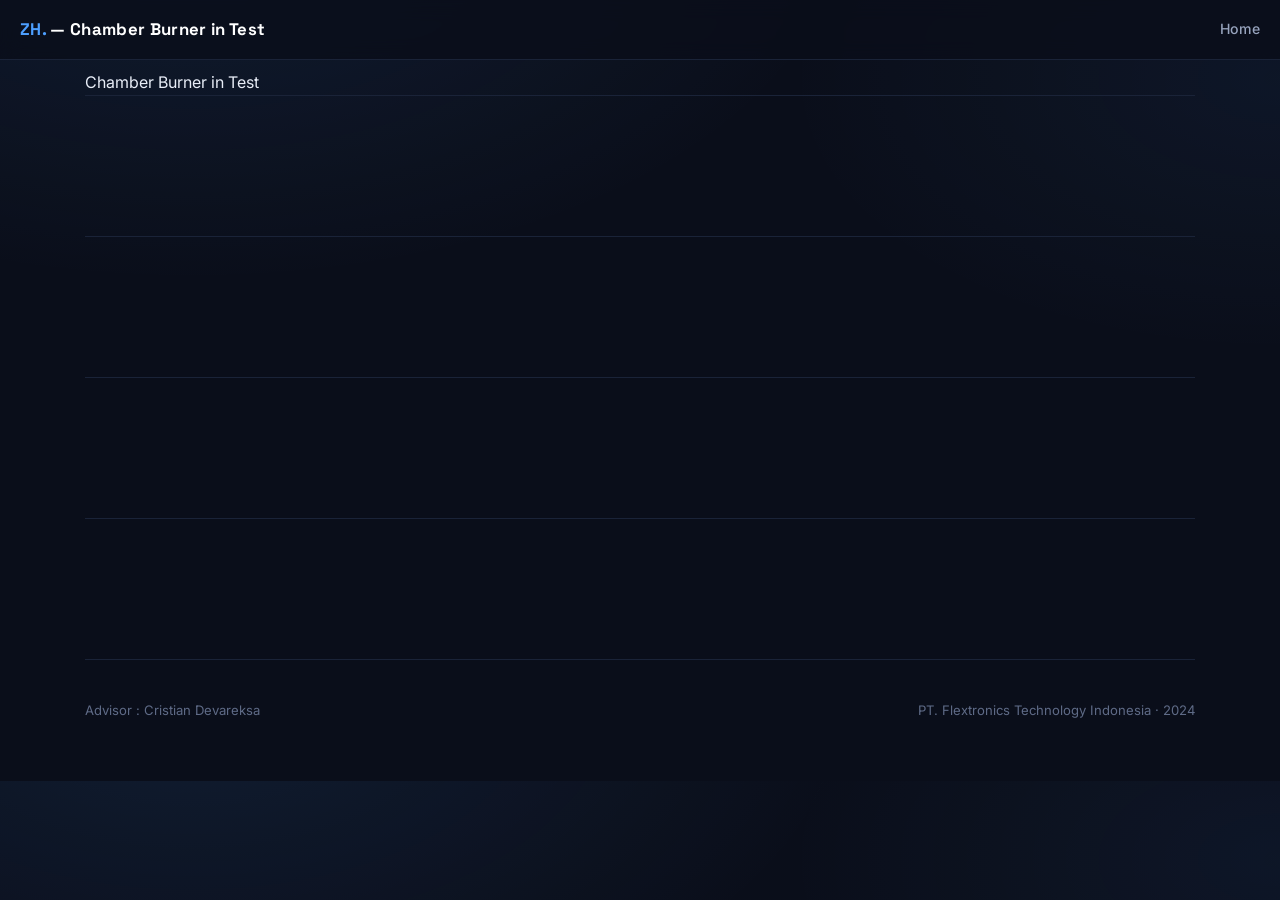
==== project-burner.html @ bc292709 "Add files via upload" ====
<!DOCTYPE html>
<html lang="id">
<head>
<meta charset="UTF-8">
<meta name="viewport" content="width=device-width, initial-scale=1.0">
<title>Automatic Hi-Pot Testing Machine — PLC Control System</title>
<link rel="preconnect" href="https://fonts.googleapis.com">
<link rel="preconnect" href="https://fonts.gstatic.com" crossorigin>
<link href="https://fonts.googleapis.com/css2?family=Space+Grotesk:wght@400;500;600;700&family=Inter:wght@400;500;600;700&family=JetBrains+Mono:wght@400;500&display=swap" rel="stylesheet">
<style>
  :root{
    --bg: #0a0e1a;
    --bg-soft: #0d1220;
    --surface: #121a2c;
    --surface-2: #161f38;
    --border: #232f4a;
    --border-soft: #1a2338;
    --text: #e8edf7;
    --text-dim: #97a3bd;
    --text-faint: #5f6b87;
    --accent: #4d9fff;
    --accent-bright: #7cbaff;
    --accent-dim: rgba(77,159,255,0.12);
    --accent-line: rgba(77,159,255,0.28);
    --good: #34d399;
    --warn: #f5a55a;
    --bad: #f2617a;
    --radius: 14px;
  }

  *{box-sizing:border-box; margin:0; padding:0;}
  html{scroll-behavior:smooth;}
  body{
    background:
      radial-gradient(1100px 600px at 15% -10%, rgba(77,159,255,0.10), transparent 60%),
      radial-gradient(900px 500px at 100% 10%, rgba(77,159,255,0.06), transparent 55%),
      var(--bg);
    color:var(--text);
    font-family:'Inter', -apple-system, sans-serif;
    line-height:1.6;
    -webkit-font-smoothing:antialiased;
  }
  h1,h2,h3,h4{
    font-family:'Space Grotesk', 'Inter', sans-serif; 
    letter-spacing:-0.01em; 
    color:#fff;
  }
  .mono{font-family:'JetBrains Mono', monospace;}
  a{color:var(--accent-bright);}
  img{max-width:100%; display:block;}
  .wrap{
    max-width:1150px; 
    margin:0 auto; 
    padding:0 20px;
  }

  /* ---------- NAV ---------- */
  header.site-nav{
    position:sticky; top:0; z-index:50;
    background:rgba(10,14,26,0.82);
    backdrop-filter:blur(10px);
    border-bottom:1px solid var(--border-soft);
  }
  .nav-inner{
    max-width:1280px; margin:0 auto; padding:16px 20px;
    display:flex;
    align-items:center;
    justify-content:space-between;
  }
  .logo{
    font-family:'Space Grotesk', sans-serif; font-weight:700; font-size:1.05rem;
    color:#fff; letter-spacing:0.02em;
  }
  .logo span{color:var(--accent);}
  nav.links{display:flex; gap:28px;}
  nav.links a{
    color:var(--text-dim); text-decoration:none; font-size:0.88rem; font-weight:500;
    transition:color .15s;
  }
  nav.links a:hover{
    color:var(--text);
  }

  /* ---------- HERO ---------- */
  .hero{
    padding:10px 0 56px;
  }
  .eyebrow{
    display:inline-flex; 
    align-items:center; 
    gap:8px;
    font-family:'JetBrains Mono', monospace; 
    font-size:0.74rem; 
    letter-spacing:0.08em;
    text-transform:uppercase; 
    color:var(--accent-bright);
    background:var(--accent-dim); 
    border:1px solid var(--accent-line);
    padding:6px 12px; 
    border-radius:100px; 
    margin-bottom:22px;
  }
  .eyebrow::before{
    content:"●"; 
    font-size:0.55rem; 
    color:var(--good);
  }
  .hero-flex{
    margin-top:10px; 
    display:flex; 
    align-items:stretch; 
    gap:4px; 
  }
  .hero-left{
    flex:1;
    min-width:0;
    display:flex; 
    flex-direction:column;
    justify-content:flex-start;
  }
  .hero-right{
    flex:0 0 330px;
    width:460px;
    position:relative;
    min-height:280px;
  }
  .hero-right .poster-frame{
    position:absolute;
    inset:0;
    margin-top:0;
    display:flex;
  }
  .hero h1{
    font-size:clamp(1.9rem, 4.2vw, 3.05rem);
    font-weight:700; 
    line-height:1.12; 
    max-width:max-content;
    text-align:justify;
  }
  .hero h1 em{
    font-style:normal; 
    color:var(--accent-bright);
  }
  .hero p.lede{
    margin-top:20px;
    color:var(--text-dim); 
    font-size:1.06rem; 
    max-width:max-content;
    text-align: justify;
  }
  .author-row{
    margin-top:28px; 
    display:flex; 
    flex-wrap:wrap; 
    gap:10px;
  }
  .pill{
    font-size:0.82rem; color:var(--text-dim); background:var(--surface);
    border:1px solid var(--border); padding:7px 14px; border-radius:100px;
  }
  .pill b{
    color:var(--text); 
    font-weight:600;
  }

  /* ---------- STAT STRIP ---------- */
  .stat-strip{
    margin-top:46px; 
    display:grid; 
    grid-template-columns:repeat(4,1fr); 
    gap:1px;
    background:var(--border); 
    border:1px solid var(--border); 
    border-radius:var(--radius);
    overflow:hidden;
  }
  .stat{
    background:var(--surface); 
    padding:22px 20px;
  }
  .stat .num{
    font-family:'Space Grotesk', sans-serif; 
    font-size:1.7rem; font-weight:700; 
    color:var(--accent-bright);
    line-height:1.1;
  }
  .stat .label{
    font-size:0.8rem; 
    color:var(--text-dim); 
    margin-top:6px;
  }

  /* ---------- POSTER ---------- */
  .poster-frame{
    border:1px solid var(--border); 
    border-radius:var(--radius);
    overflow:hidden; 
    background:var(--surface);
    width:100%;
  }
  .poster-frame img{
    width:100%; 
    height:100%; 
    object-fit:contain;
    display:block;
  }
  .poster-cap{
    padding:12px 20px; 
    font-size:0.8rem; 
    color:var(--text-faint); 
    border-top:1px solid var(--border-soft);
  }

  /* ---------- SECTION SCAFFOLD ---------- */
  section{
    padding:70px 0;
  }
  section + section{
    border-top:1px solid var(--border-soft);
  }
  .sec-head{
    display:flex; 
    align-items:baseline; 
    gap:16px; margin-bottom:36px;
  }
  .sec-num{
    font-family:'JetBrains Mono', monospace; 
    color:var(--text-faint); 
    font-size:0.9rem;
  }
  .sec-head h2{
    font-size:1.7rem;
  }
  .sec-lede{
    color:var(--text-dim); 
    max-width:fit-content; 
    margin-bottom:36px; 
    font-size:1rem;
    text-align: justify;
  }

  /* ---------- INTRO / TWO COL ---------- */
  .two-col{
    display:grid; 
    grid-template-columns:1.1fr 0.9fr; 
    gap:44px;
  }
  .prose p{
    color:var(--text-dim); 
    margin-bottom:16px;
    text-align:justify;
  }
  .prose strong{
    color:var(--text); 
    font-weight:600;
  }
  .callout{
    background:var(--surface); 
    border:1px solid var(--border); 
    border-radius:var(--radius);
    padding:22px 24px;
  }
  .callout h4{
    font-size:0.92rem; 
    color:var(--accent-bright); 
    margin-bottom:12px; 
    font-family:'JetBrains Mono', monospace; 
    text-transform:uppercase; 
    letter-spacing:0.05em; 
    font-weight:500;
  }
  .callout ul{
    padding-left:18px; 
    color:var(--text-dim); 
    font-size:0.93rem;
    text-align:justify;
  }
  .callout li{
    margin-bottom:8px;
  }
  .callout li::marker{
    color:var(--accent);
  }

  /* ---------- METHOD FLOW ---------- */
  .flow{
    display:grid; grid-template-columns:repeat(4,1fr); gap:14px; margin-bottom:40px;
  }
  .flow-step{
    background:var(--surface);
    border:1px solid var(--border);
    border-radius:var(--radius);
    padding:20px 18px;
    position:relative;
  }
  
  .flow-step .idx{
    font-family:'JetBrains Mono', monospace;
    color:var(--accent); font-size:0.78rem;
    margin-bottom:10px; display:block;
  }

  .flow-step h4{
    font-size:0.91rem;
    margin-bottom:6px;
    color:#fff;
  }

  .flow-step p{
    font-size:0.68rem;
    color:var(--text-dim);
    text-align:justify;
  }

  .flow-arrow{
    display:none;
  }

  .method-grid{
    display:grid; 
    grid-template-columns:1fr 1fr; 
    gap:24px; 
    margin-top:8px;
  }

  .stack{
    display:flex; 
    flex-direction:column; 
    gap:24px;
  }
  
  .img-card{
    background:var(--surface); 
    border:1px solid var(--border); 
    border-radius:var(--radius); 
    overflow:hidden;
  }

  .img-card img{width:100%; background:#fff;}
  .img-card .cap{padding:14px 18px; font-size:0.85rem; color:var(--text-dim); border-top:1px solid var(--border-soft);}
  .img-card .cap b{color:var(--text);}

  table.spec{
    width:100%; border-collapse:collapse; font-size:0.87rem; margin-top:6px;
  }
  table.spec th, table.spec td{
    text-align:left; padding:10px 14px; border-bottom:1px solid var(--border-soft);
  }
  table.spec th{color:var(--text-faint); font-weight:500; font-family:'JetBrains Mono', monospace; font-size:0.72rem; text-transform:uppercase; letter-spacing:0.05em;}
  table.spec td{color:var(--text-dim);}
  table.spec td.k{color:var(--text); font-weight:500;}
  table.spec tr:last-child td{border-bottom:none;}

  .rule-badges{
    display:flex;
    flex-wrap:wrap;
    justify-content:center;
    gap:20px; 
    margin-top:14px;
    margin-bottom:14px;
  }
  
  .rule-badge{
    font-family:'JetBrains Mono', monospace; 
    font-size:0.75rem; 
    padding:6px 11px; 
    border-radius:8px;
    background:var(--bg-soft); 
    border:1px solid var(--border); 
    color:var(--text-dim);
  }
  
  .rule-badge b{
    color:var(--accent-bright);
  }

  /* ---------- RESULTS ---------- */
  .result-block{
    margin-bottom:52px;
  }
  .result-block:last-child{
    margin-bottom:0;
  }
  .result-block h3{
    font-size:1.15rem; 
    margin-bottom:6px;
  }
  .result-block .sub{
    color:var(--text-dim);
    font-size:0.92rem; 
    margin-bottom:22px; 
    max-width:max-content;
    text-align:justify;
  }
  .compare-grid{
    display:grid; 
    grid-template-columns:1fr 1fr 1fr; 
    gap:24px;
  }
  .compare-grid .img-card .cap{
    display:flex; 
    justify-content:space-between; 
    align-items:center;
  }
  .tag{
    font-size:0.7rem; 
    padding:3px 9px; 
    border-radius:100px; 
    font-family:'JetBrains Mono', monospace;
  }
  .tag.normal{
    background:rgba(97, 165, 242, 0.14); 
    color:#2f8fe6;
  }
  .tag.on{
    background:rgba(242,97,122,0.14); 
    color:var(--bad);
  }
  .tag.fz{
    background:rgba(52,211,153,0.14); 
    color:var(--good);
  }

  /* OCPI bar chart (signature element) */
  .ocpi-panel{
    background:var(--surface); 
    border:1px solid var(--border); 
    border-radius:var(--radius);
    padding:28px 30px;
  }
  .ocpi-row{display:flex; align-items:center; gap:18px; margin-bottom:20px;}
  .ocpi-row:last-child{margin-bottom:0;}
  .ocpi-name{width:170px; font-size:0.88rem; color:var(--text-dim); flex-shrink:0;}
  .ocpi-name b{color:var(--text); display:block; font-size:0.92rem;}
  .ocpi-track{flex:1; background:var(--bg-soft); border-radius:8px; height:26px; position:relative; overflow:hidden; border:1px solid var(--border-soft);}
  .ocpi-fill{height:100%; border-radius:8px; display:flex; align-items:center; justify-content:flex-end; padding-right:10px;}
  .ocpi-fill span{font-family:'JetBrains Mono', monospace; font-size:0.78rem; color:#0a0e1a; font-weight:600;}
  .ocpi-fill.best{background:linear-gradient(90deg, #2f8fe6, #7cbaff);}
  .ocpi-fill.mid{background:#4a5a7a;}
  .ocpi-fill.low{background:#37425e;}
  .ocpi-panel .foot-note{margin-top:20px; font-size:0.8rem; color:var(--text-faint); border-top:1px solid var(--border-soft); padding-top:16px;}

  .data-table-wrap{
    background:var(--surface); 
    border:1px solid var(--border); 
    border-radius:var(--radius);
    padding:6px 24px; 
    margin-top:28px; 
    overflow-x:auto;
  }

  /* ---------- Gallery ---------- */
  .gallery{display:grid; grid-template-columns:1fr 1.4fr; gap:24px;}
  .gallery .img-card:first-child{grid-row:span 1;}

  /* ---------- Conclusion ---------- */
  .conclusion-card{
    background:linear-gradient(160deg, rgba(77,159,255,0.09), rgba(77,159,255,0.02));
    border:1px solid var(--accent-line); 
    border-radius:var(--radius); 
    padding:36px;
  }
  .conclusion-card p{
    color:var(--text-dim); 
    margin-bottom:14px; 
    max-width:fit-content;
    text-align:justify;
  }
  .conclusion-card p:last-child{
    margin-bottom:0;
  }
  .conclusion-card strong{
    color:var(--text);
  }

  footer{
    padding:40px 0 60px; 
    border-top:1px solid var(--border-soft);
    display:flex; 
    justify-content:space-between; 
    flex-wrap:wrap;
    gap:12px;
    color:var(--text-faint); 
    font-size:0.82rem;
  }
  footer a{
    color:var(--text-dim); 
    text-decoration:none;
  }

  @media (max-width:820px){
    .two-col, .method-grid, .compare-grid, .gallery{grid-template-columns:1fr;}
    .hero-flex{flex-direction:column;}
    .hero-right{width:100%; max-width:320px; min-height:0; margin-top:8px; position:static;}
    .hero-right .poster-frame{position:static; height:auto;}
    .poster-frame img{height:auto; object-fit:contain;}
    .flow{grid-template-columns:1fr 1fr;}
    .stat-strip{grid-template-columns:1fr 1fr;}
    .ocpi-name{width:120px; font-size:0.8rem;}
  }
  @media (max-width:520px){
    .flow{grid-template-columns:1fr;}
    .stat-strip{grid-template-columns:1fr;}
  }

  ::selection{background:var(--accent-dim); color:#fff;}
</style>
</head>
<body>

<header class="site-nav">
  <div class="nav-inner">
    <div class="logo"><span>ZH.</span> — Chamber Burner in Test</div>
    <nav class="links">
      <a href="index.html">Home</a>
      <!-- <a href="#pendahuluan">Pendahuluan</a>
      <a href="#metodologi">Metodologi</a>
      <a href="#hasil">Hasil</a>
      <a href="#kesimpulan">Kesimpulan</a> -->
    </nav>
  </div>
</header>

<div class="wrap">

  <!-- ================= HERO ================= -->
  <section class="hero" style="padding-bottom:0;">
    Chamber Burner in Test
  </section>

  <!-- ================= PENDAHULUAN ================= -->
  <section id="pendahuluan">
    
  </section>

  <!-- ================= METODOLOGI ================= -->
  <section id="metodologi">
    
  </section>

  <!-- ================= HASIL ================= -->
  <section id="hasil">
    
  </section>

  <!-- ================= KESIMPULAN ================= -->
  <section id="kesimpulan">
    
  </section>

  <footer>
    <div>Advisor : Cristian Devareksa</div>
    <div>PT. Flextronics Technology Indonesia · 2024</div>
  </footer>

</div>
</body>
</html>
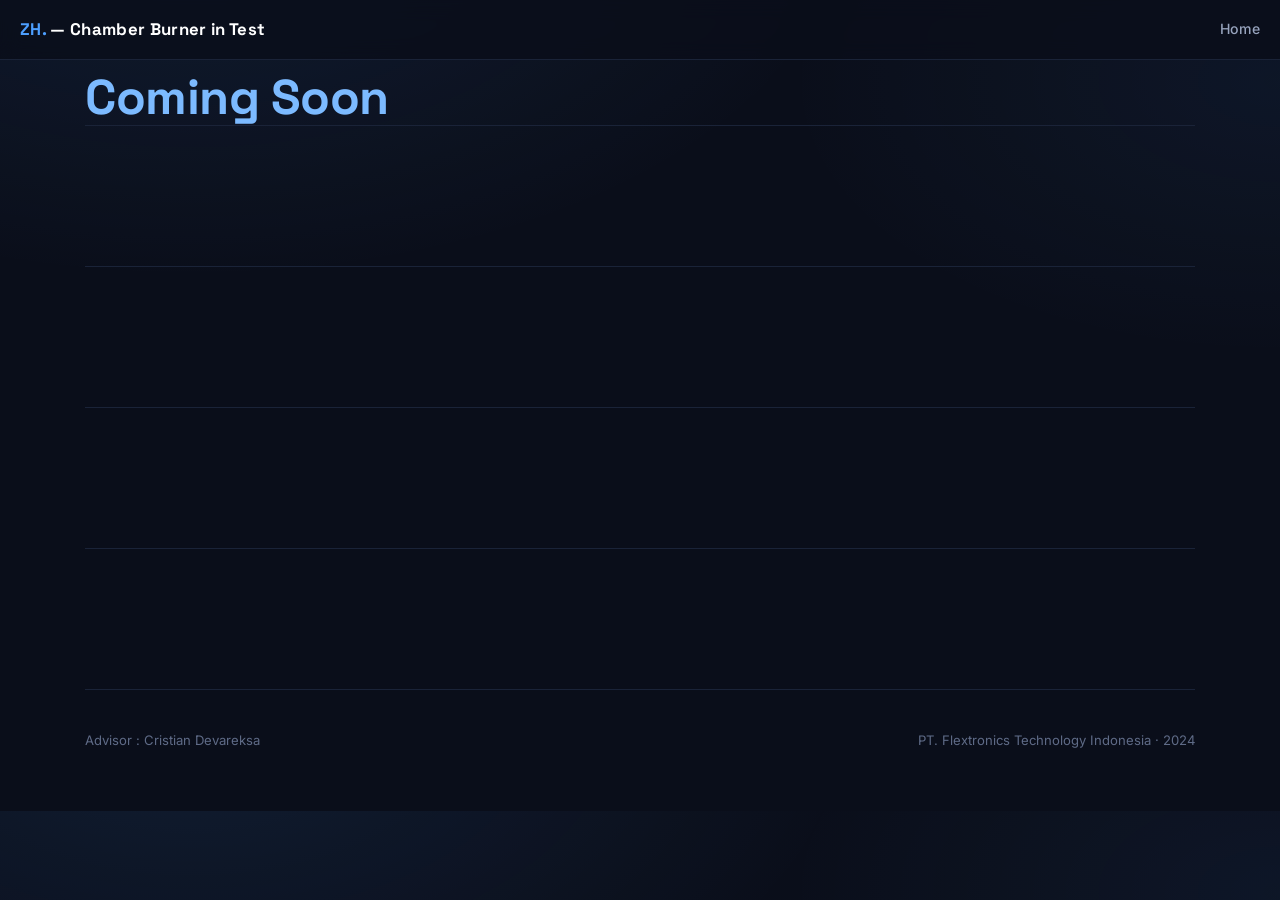
==== commit 853284a8: "Add files via upload" ====
--- a/project-burner.html
+++ b/project-burner.html
@@ -525,7 +525,9 @@
 
   <!-- ================= HERO ================= -->
   <section class="hero" style="padding-bottom:0;">
-    Chamber Burner in Test
+    <div>
+      <h1><em>Coming Soon</em></h1>
+    </div>
   </section>
 
   <!-- ================= PENDAHULUAN ================= -->
